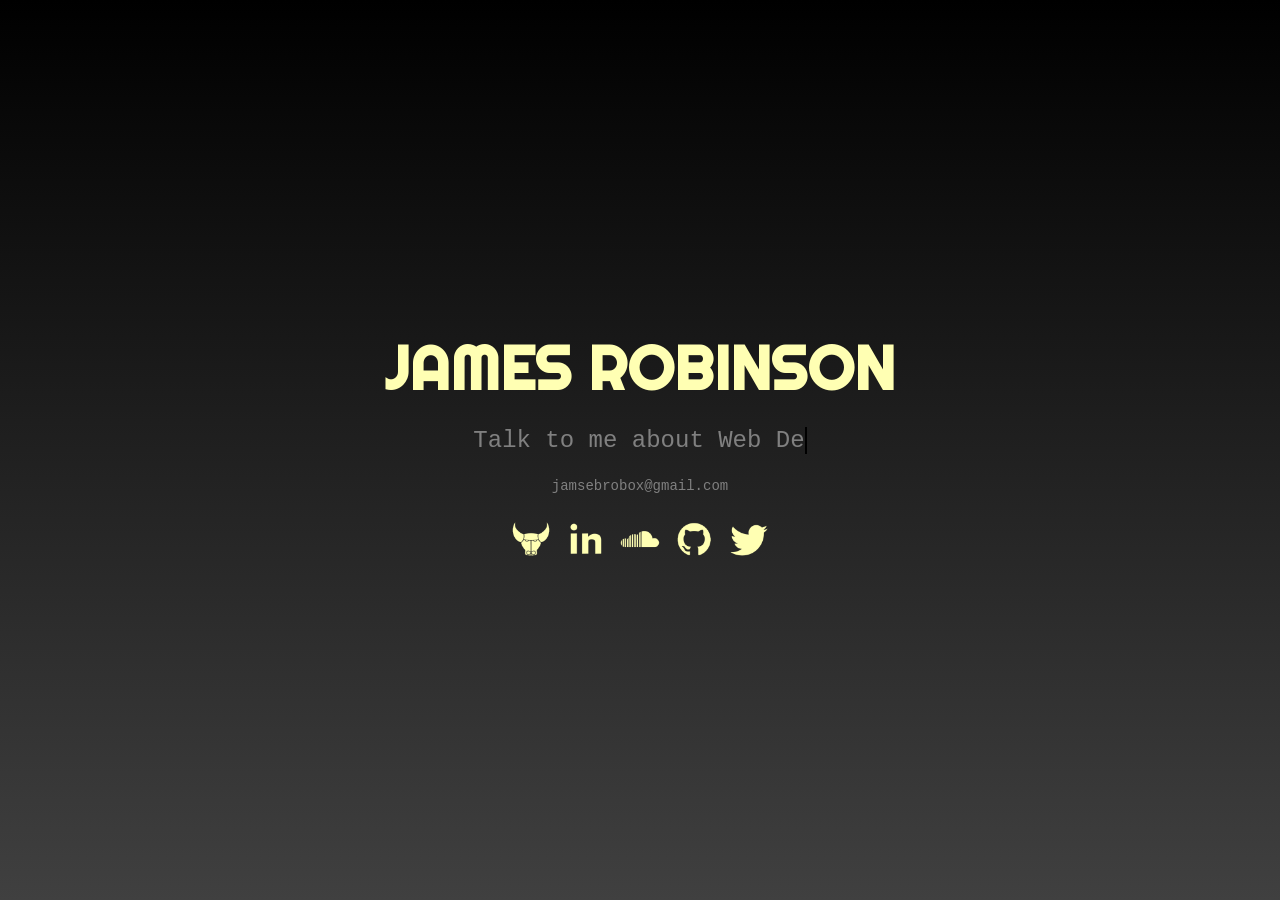
==== index.html @ cfaf946b "updating t'manor link'" ====
<html>
  <head>
    <title>Meet James</title>
    <meta name="description" content="James Robinson" />
    <meta name="keywords" content="James Robinson, Scrum Master, Development Manager, Project Manager, York" />
    <meta name="robots" content="noindex" />
    <meta http-equiv="author" content="James Robinson" />
    <meta name="viewport" content="width=device-width, initial-scale=1.0">
    <link rel = "stylesheet" type = "text/css" href = "resources/meet-james.css" />
    <link rel="stylesheet" href="https://cdnjs.cloudflare.com/ajax/libs/animate.css/3.7.2/animate.min.css">
    <link href="https://fonts.googleapis.com/css?family=Righteous" rel='stylesheet'>
    <link href="https://fonts.googleapis.com/css?family=Shadows+Into+Light&display=swap" rel="stylesheet">
    <link rel="icon" type="image/png" href="resources/images/favicon.png">
  </head>
  <body>
   <div class="container">
    <div class="content">
     <h1 class="animated pulse">James Robinson</h1>
     <p class="chatter">Talk to me about <span class="typewriter" id="typewriter"></span></p>
     <p>
       <a href="mailto:jamsebrobox@gmail.com">jamsebrobox@gmail.com</a>
     </p>
       <div class="icons">
           <a href="https://jimbolar.github.io/t-manor-podcast/" target="_blank"><img src="resources/images/oufc-icon.png" alt="oufc" width="40" height="40" class="icon-pulse"></a>
           <a href="https://www.linkedin.com/in/james-robinson-26bb6b49/" target="_blank"><img src="resources/images/linkedin-icon.png" alt="linkedin-icon" width="40" height="40" class="icon-pulse"></a>
           <a href="https://soundcloud.com/jimbolar" target="_blank"><img src="resources/images/soundcloud-icon.png" alt="jimbolar-soundcloud" width="40" height="40" class="icon-pulse"></a>
           <a href="https://github.com/jimbolar" target="_blank"><img src="resources/images/github-icon.png" alt="github" width="40" height="40" class="icon-pulse"></a>
           <a href="https://twitter.com/JamSebRob" target="_blank"><img src="resources/images/twitter-icon.png" alt="twitter-icon" width="40" height="40" class="icon-pulse"></a>
      </div>
    </div>
   </div>
   <script src="resources/typewriter.js"></script>
   <script>
       var words = ["Web Development", "Scrum Mastery", "Product Ownership", "Agile", "Project Management", "Design", "Music Production", "Podcasts", "Oxford United", "Gaming", "Cats"];
       var t = new Typewriter(document.getElementById("typewriter"), words);
   </script>
  </body>
</html>
---- resources/meet-james.css ----
html, body {
  background: linear-gradient(to top, #404040 0%, #000000 100%);
  font-size: 20px;
  padding: 0;
  margin: 0;
}

html {
  height: 100%;
  width: 100%;
  line-height: 1.15;
}

.container {
  font-size: 24px;
  text-align: center;
  width: 100%;
  height: 100%;
  position: absolute;
  top: 0;
  left: 0;
  font-family: "Courier New", "Courier", monospace;
  display: flex;
  align-items: center;
  justify-content: center;
}

.container content {
  box-sizing: border-box;
  display: block;
}

h1 {
  font-family: Righteous, Serif;
  font-size: 60px;
  margin: 0;
  text-transform: uppercase;
  color: #ffffb3
}

p {
  color: grey;
}

a {
  color: grey;
  font-family: "Courier New", "Courier", monospace;
  text-decoration: none;
  font-size: 14px;
}

a:hover {
  text-decoration: underline;
  color: #ffffb3;
}

.icons {
  text-align: center;
  position: relative;
}

.typewriter {
  display: inline-block;
  min-width: 2px;
  border-right: solid 2px black;
  animation: blink-cursor .75s step-end infinite;
}

.typewriter:before {
  content: ' ';
  display: inline-block;
}

.icon-pulse:hover {
  -webkit-animation: pulse 1s;
  animation: pulse 1s;
}

@keyframes blink-cursor {
  from, to {
    border-color: transparent; }
  50% {
    border-color: #ffffb3; } }
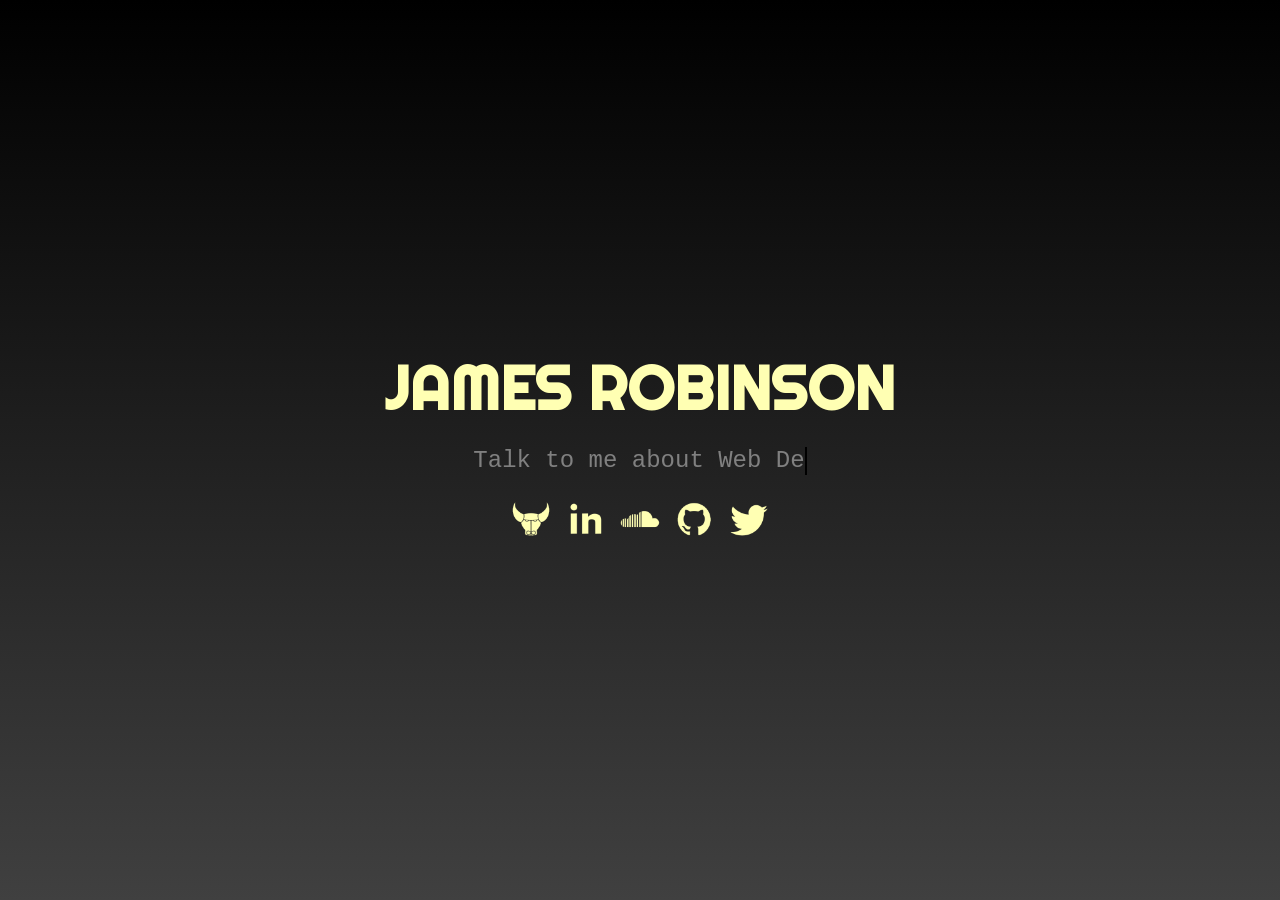
==== commit 34de4d86: "removing email" ====
--- a/index.html
+++ b/index.html
@@ -11,17 +11,25 @@
     <link href="https://fonts.googleapis.com/css?family=Righteous" rel='stylesheet'>
     <link href="https://fonts.googleapis.com/css?family=Shadows+Into+Light&display=swap" rel="stylesheet">
     <link rel="icon" type="image/png" href="resources/images/favicon.png">
+    <!-- Global site tag (gtag.js) - Google Analytics -->
+    <script async src="https://www.googletagmanager.com/gtag/js?id=UA-116416814-3"></script>
+    <script>
+      window.dataLayer = window.dataLayer || [];
+      function gtag(){dataLayer.push(arguments);}
+      gtag('js', new Date());
+      gtag('config', 'UA-116416814-3');
+    </script>
   </head>
   <body>
    <div class="container">
     <div class="content">
      <h1 class="animated pulse">James Robinson</h1>
      <p class="chatter">Talk to me about <span class="typewriter" id="typewriter"></span></p>
-     <p>
+     <!-- <p>
        <a href="mailto:jamsebrobox@gmail.com">jamsebrobox@gmail.com</a>
-     </p>
+     </p> -->
        <div class="icons">
-           <a href="https://jimbolar.github.io/t-manor-podcast/" target="_blank"><img src="resources/images/oufc-icon.png" alt="oufc" width="40" height="40" class="icon-pulse"></a>
+           <a href="https://tmanor-podcast.co.uk" target="_blank"><img src="resources/images/oufc-icon.png" alt="oufc" width="40" height="40" class="icon-pulse"></a>
            <a href="https://www.linkedin.com/in/james-robinson-26bb6b49/" target="_blank"><img src="resources/images/linkedin-icon.png" alt="linkedin-icon" width="40" height="40" class="icon-pulse"></a>
            <a href="https://soundcloud.com/jimbolar" target="_blank"><img src="resources/images/soundcloud-icon.png" alt="jimbolar-soundcloud" width="40" height="40" class="icon-pulse"></a>
            <a href="https://github.com/jimbolar" target="_blank"><img src="resources/images/github-icon.png" alt="github" width="40" height="40" class="icon-pulse"></a>
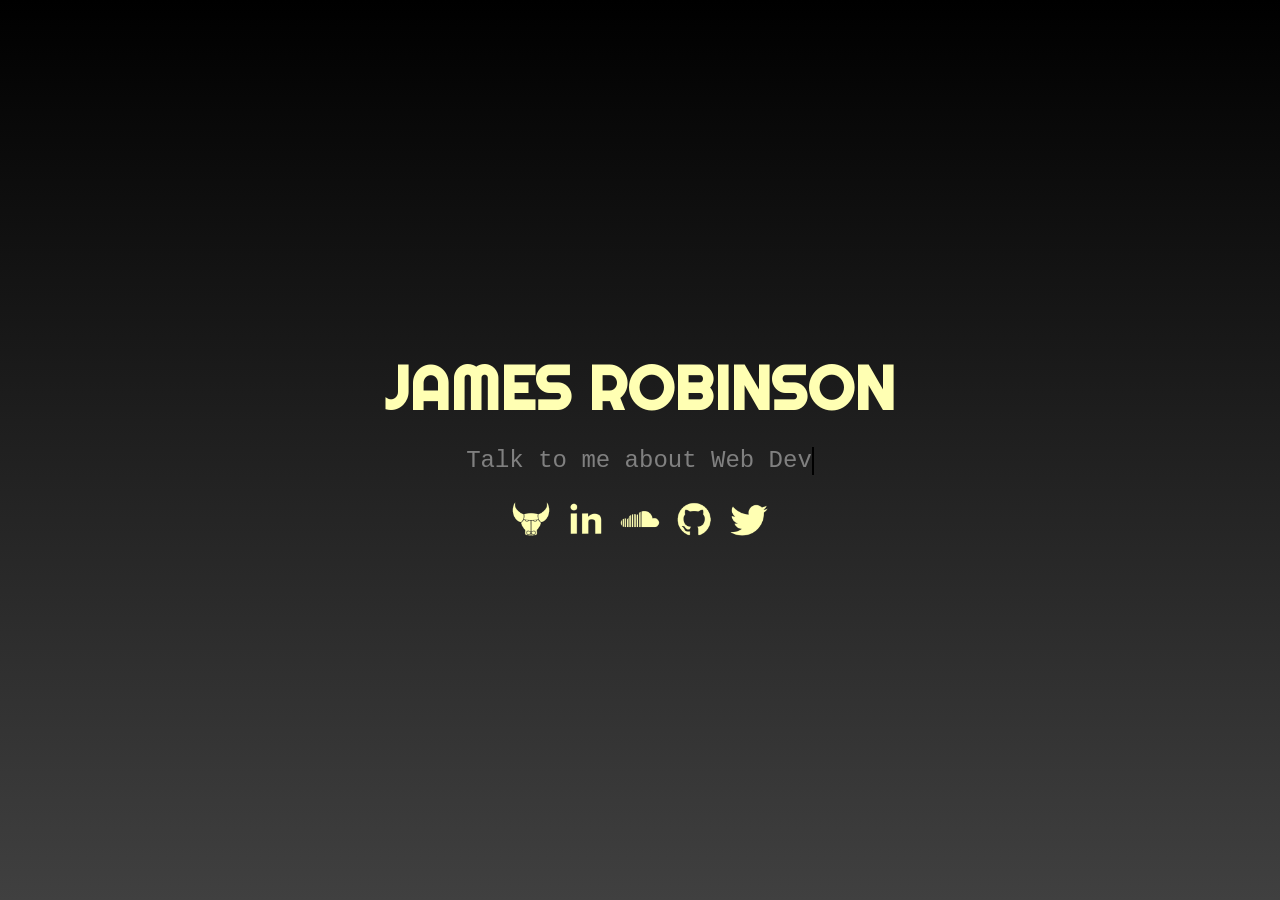
==== commit 6eaa00ba: "adding theme selector" ====
--- a/index.html
+++ b/index.html
@@ -1,3 +1,4 @@
+<!DOCTYPE html>
 <html>
   <head>
     <title>Meet James</title>
@@ -6,7 +7,7 @@
     <meta name="robots" content="noindex" />
     <meta http-equiv="author" content="James Robinson" />
     <meta name="viewport" content="width=device-width, initial-scale=1.0">
-    <link rel = "stylesheet" type = "text/css" href = "resources/meet-james.css" />
+    <link href="resources/meet-james.css" rel="stylesheet" id="theme-link">
     <link rel="stylesheet" href="https://cdnjs.cloudflare.com/ajax/libs/animate.css/3.7.2/animate.min.css">
     <link href="https://fonts.googleapis.com/css?family=Righteous" rel='stylesheet'>
     <link href="https://fonts.googleapis.com/css?family=Shadows+Into+Light&display=swap" rel="stylesheet">
@@ -29,12 +30,13 @@
        <a href="mailto:jamsebrobox@gmail.com">jamsebrobox@gmail.com</a>
      </p> -->
        <div class="icons">
-           <a href="https://tmanor-podcast.co.uk" target="_blank"><img src="resources/images/oufc-icon.png" alt="oufc" width="40" height="40" class="icon-pulse"></a>
-           <a href="https://www.linkedin.com/in/james-robinson-26bb6b49/" target="_blank"><img src="resources/images/linkedin-icon.png" alt="linkedin-icon" width="40" height="40" class="icon-pulse"></a>
-           <a href="https://soundcloud.com/jimbolar" target="_blank"><img src="resources/images/soundcloud-icon.png" alt="jimbolar-soundcloud" width="40" height="40" class="icon-pulse"></a>
-           <a href="https://github.com/jimbolar" target="_blank"><img src="resources/images/github-icon.png" alt="github" width="40" height="40" class="icon-pulse"></a>
-           <a href="https://twitter.com/JamSebRob" target="_blank"><img src="resources/images/twitter-icon.png" alt="twitter-icon" width="40" height="40" class="icon-pulse"></a>
+           <a href="https://tmanor-podcast.co.uk" target="_blank"><img src="resources/images/oufc-icon.png" alt="oufc" width="40" height="40" class="icon-pulse" id="icon-change"></a>
+           <a href="https://www.linkedin.com/in/james-robinson-26bb6b49/" target="_blank"><img src="resources/images/linkedin-icon.png" alt="linkedin-icon" width="40" height="40" class="icon-pulse" id="icon-change"></a>
+           <a href="https://soundcloud.com/jimbolar" target="_blank"><img src="resources/images/soundcloud-icon.png" alt="jimbolar-soundcloud" width="40" height="40" class="icon-pulse" id="icon-change"></a>
+           <a href="https://github.com/jimbolar" target="_blank"><img src="resources/images/github-icon.png" alt="github" width="40" height="40" class="icon-pulse" id="icon-change"></a>
+           <a href="https://twitter.com/JamSebRob" target="_blank"><img src="resources/images/twitter-icon.png" alt="twitter-icon" width="40" height="40" class="icon-pulse" id="icon-change"></a>
       </div>
+      <!-- <button class="btn-toggle">Theme</button> -->
     </div>
    </div>
    <script src="resources/typewriter.js"></script>
@@ -42,5 +44,16 @@
        var words = ["Web Development", "Scrum Mastery", "Product Ownership", "Agile", "Project Management", "Design", "Music Production", "Podcasts", "Oxford United", "Gaming", "Cats"];
        var t = new Typewriter(document.getElementById("typewriter"), words);
    </script>
-  </body>
+   <script>
+     const btn = document.querySelector(".btn-toggle");
+     const theme = document.querySelector("#theme-link");
+     btn.addEventListener("click", function() {
+       if (theme.getAttribute("href") == "resources/meet-james.css") {
+         theme.href = "resources/meet-james-2.css";
+       } else {
+         theme.href = "resources/meet-james.css";
+       }
+     });
+   </script>
+ </body>
 </html>
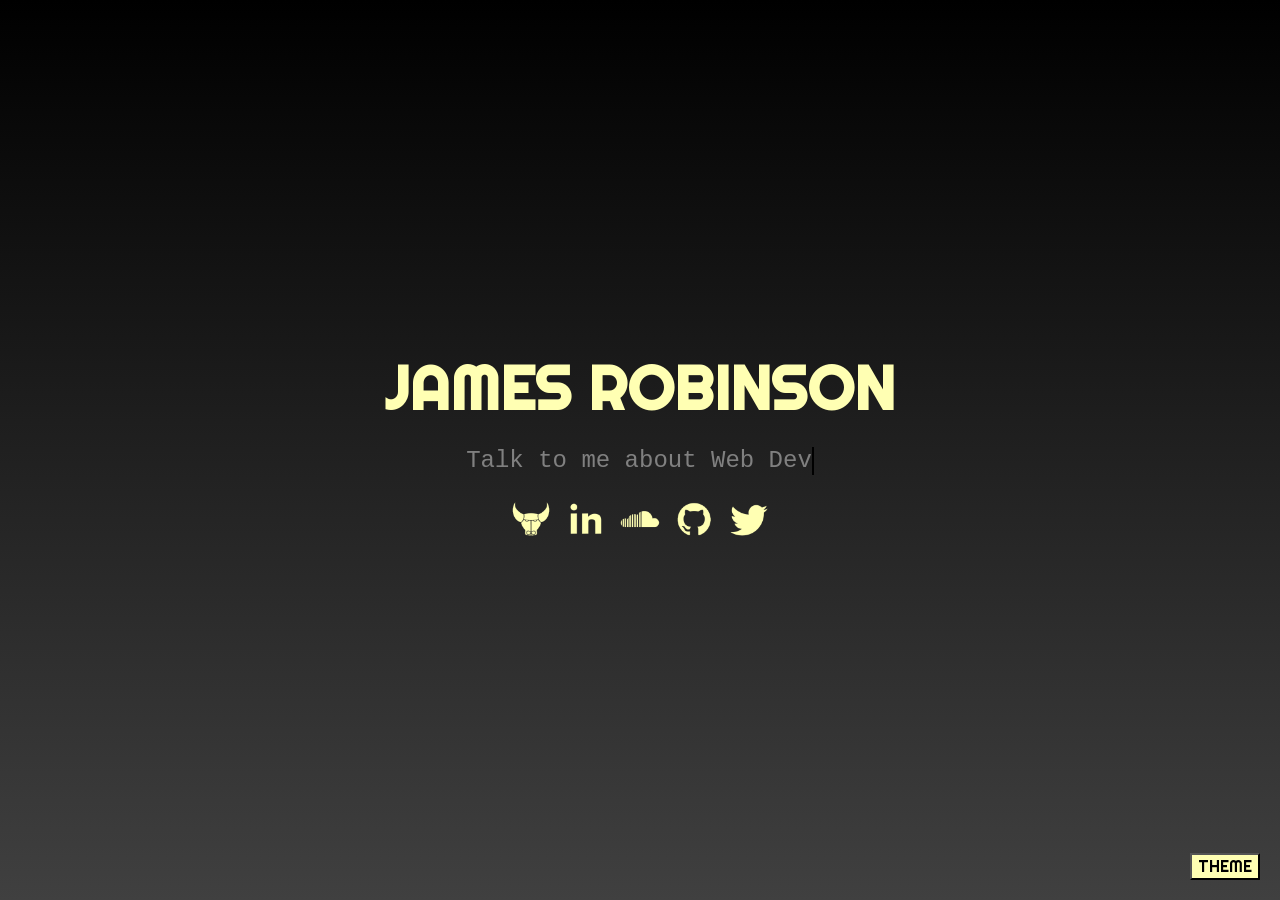
==== commit 78318325: "theme button updates" ====
--- a/index.html
+++ b/index.html
@@ -36,7 +36,9 @@
            <a href="https://github.com/jimbolar" target="_blank"><img src="resources/images/github-icon.png" alt="github" width="40" height="40" class="icon-pulse" id="icon-change"></a>
            <a href="https://twitter.com/JamSebRob" target="_blank"><img src="resources/images/twitter-icon.png" alt="twitter-icon" width="40" height="40" class="icon-pulse" id="icon-change"></a>
       </div>
-      <!-- <button class="btn-toggle">Theme</button> -->
+      <div class="button-wrap">
+        <button class="btn-toggle">THEME</button>
+      </div>
     </div>
    </div>
    <script src="resources/typewriter.js"></script>
--- a/resources/meet-james.css
+++ b/resources/meet-james.css
@@ -1,4 +1,4 @@
-html, body {
+body {
   background: linear-gradient(to top, #404040 0%, #000000 100%);
   font-size: 20px;
   padding: 0;
@@ -28,6 +28,25 @@
 .container content {
   box-sizing: border-box;
   display: block;
+}
+
+.button-wrap {
+  position: absolute;
+  text-align: right;
+  bottom: 0;
+  right: 0;
+  padding: 20px;
+}
+
+.btn-toggle {
+  font-family: Righteous, Serif;
+  font-size: 16px;
+  border-radius: 1px;
+  background-color: #ffffb3
+}
+
+.btn-toggle:hover {
+  animation: headShake 1s;
 }
 
 h1 {
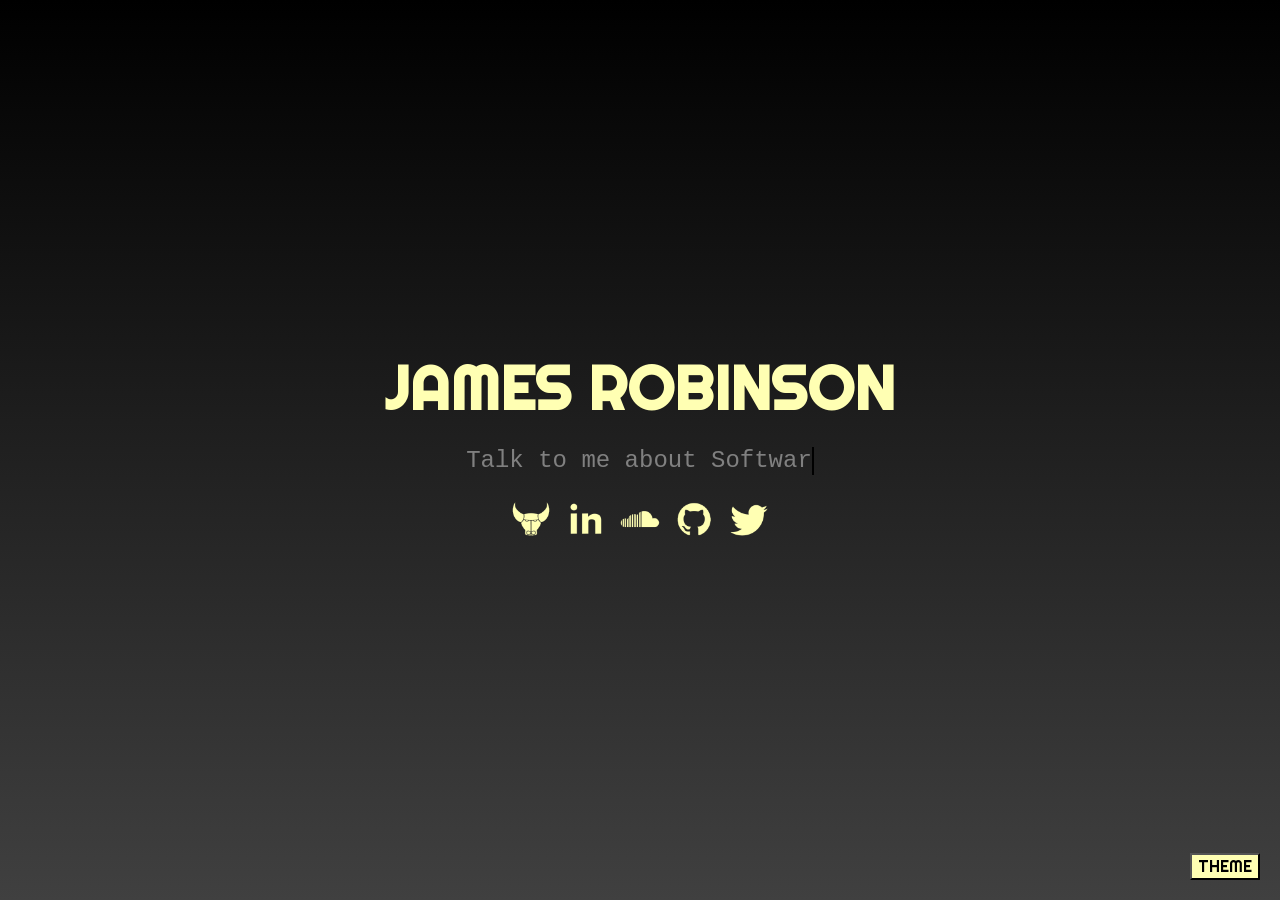
==== commit 9693fa7e: "updating oufc and typewriter" ====
--- a/index.html
+++ b/index.html
@@ -30,7 +30,7 @@
        <a href="mailto:jamsebrobox@gmail.com">jamsebrobox@gmail.com</a>
      </p> -->
        <div class="icons">
-           <a href="https://tmanor-podcast.co.uk" target="_blank"><img src="resources/images/oufc-icon.png" alt="oufc" width="40" height="40" class="icon-pulse" id="icon-change"></a>
+           <a href="https://themanorpodcast.co.uk" target="_blank"><img src="resources/images/oufc-icon.png" alt="oufc" width="40" height="40" class="icon-pulse" id="icon-change"></a>
            <a href="https://www.linkedin.com/in/james-robinson-26bb6b49/" target="_blank"><img src="resources/images/linkedin-icon.png" alt="linkedin-icon" width="40" height="40" class="icon-pulse" id="icon-change"></a>
            <a href="https://soundcloud.com/jimbolar" target="_blank"><img src="resources/images/soundcloud-icon.png" alt="jimbolar-soundcloud" width="40" height="40" class="icon-pulse" id="icon-change"></a>
            <a href="https://github.com/jimbolar" target="_blank"><img src="resources/images/github-icon.png" alt="github" width="40" height="40" class="icon-pulse" id="icon-change"></a>
@@ -43,7 +43,7 @@
    </div>
    <script src="resources/typewriter.js"></script>
    <script>
-       var words = ["Web Development", "Scrum Mastery", "Product Ownership", "Agile", "Project Management", "Design", "Music Production", "Podcasts", "Oxford United", "Gaming", "Cats"];
+       var words = ["Software Engineering", "Leadership", "Web Development", "Product Ownership", "Agile", "Project Management", "UI Design", "Music Production", "Podcasts", "Oxford United", "Gaming", "Cats"];
        var t = new Typewriter(document.getElementById("typewriter"), words);
    </script>
    <script>
